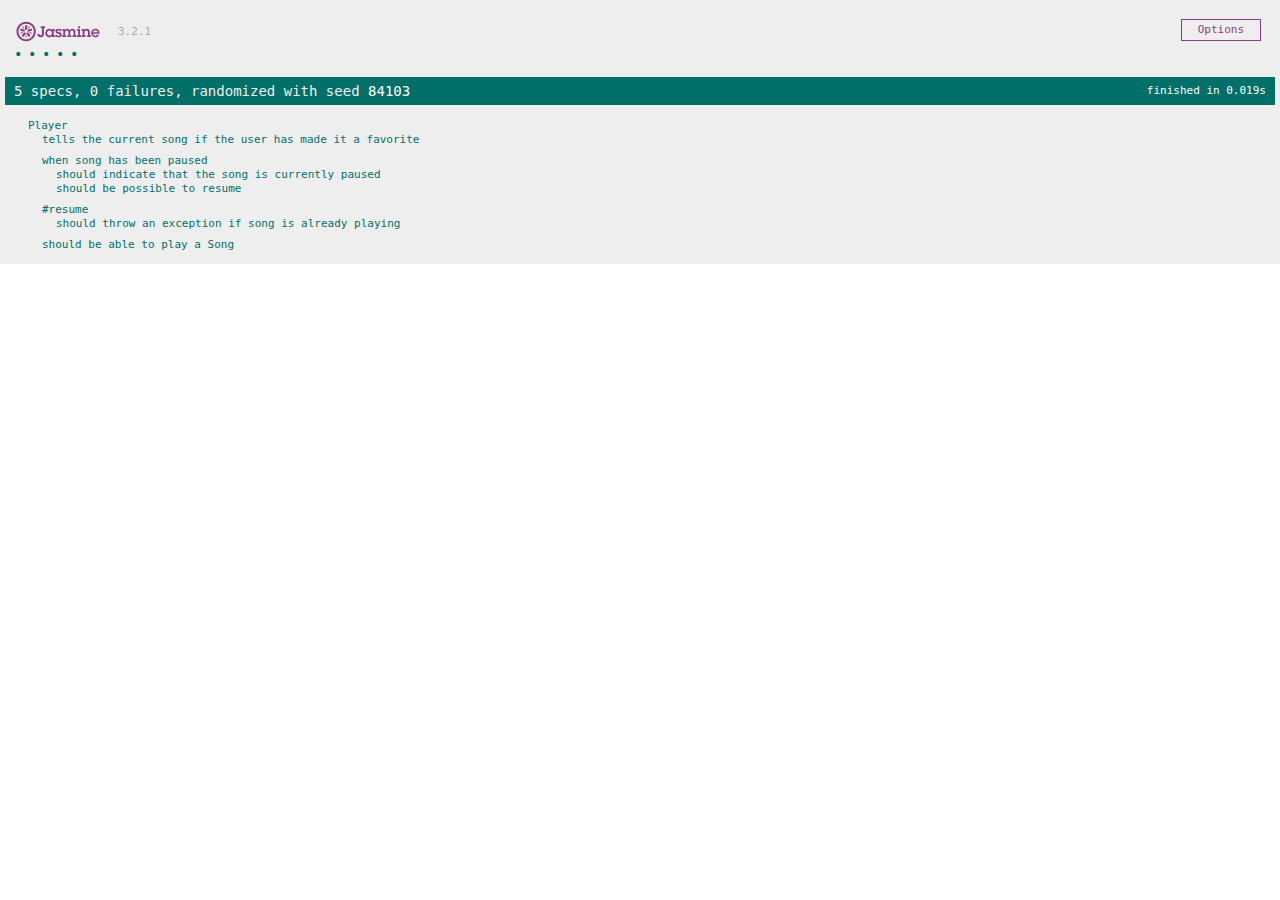
==== jasmine-standalone-3.2.1/SpecRunner.html @ 651ee687 "adds jasmine" ====
<!DOCTYPE html>
<html>
<head>
  <meta charset="utf-8">
  <title>Jasmine Spec Runner v3.2.1</title>

  <link rel="shortcut icon" type="image/png" href="lib/jasmine-3.2.1/jasmine_favicon.png">
  <link rel="stylesheet" href="lib/jasmine-3.2.1/jasmine.css">

  <script src="lib/jasmine-3.2.1/jasmine.js"></script>
  <script src="lib/jasmine-3.2.1/jasmine-html.js"></script>
  <script src="lib/jasmine-3.2.1/boot.js"></script>

  <!-- include source files here... -->
  <script src="src/Player.js"></script>
  <script src="src/Song.js"></script>

  <!-- include spec files here... -->
  <script src="spec/SpecHelper.js"></script>
  <script src="spec/PlayerSpec.js"></script>

</head>

<body>
</body>
</html>
---- jasmine-standalone-3.2.1/lib/jasmine-3.2.1/jasmine.css ----
body { overflow-y: scroll; }

.jasmine_html-reporter { background-color: #eee; padding: 5px; margin: -8px; font-size: 11px; font-family: Monaco, "Lucida Console", monospace; line-height: 14px; color: #333; }
.jasmine_html-reporter a { text-decoration: none; }
.jasmine_html-reporter a:hover { text-decoration: underline; }
.jasmine_html-reporter p, .jasmine_html-reporter h1, .jasmine_html-reporter h2, .jasmine_html-reporter h3, .jasmine_html-reporter h4, .jasmine_html-reporter h5, .jasmine_html-reporter h6 { margin: 0; line-height: 14px; }
.jasmine_html-reporter .jasmine-banner, .jasmine_html-reporter .jasmine-symbol-summary, .jasmine_html-reporter .jasmine-summary, .jasmine_html-reporter .jasmine-result-message, .jasmine_html-reporter .jasmine-spec .jasmine-description, .jasmine_html-reporter .jasmine-spec-detail .jasmine-description, .jasmine_html-reporter .jasmine-alert .jasmine-bar, .jasmine_html-reporter .jasmine-stack-trace { padding-left: 9px; padding-right: 9px; }
.jasmine_html-reporter .jasmine-banner { position: relative; }
.jasmine_html-reporter .jasmine-banner .jasmine-title { background: url('[data-uri]') no-repeat; background: url('[data-uri]') no-repeat, none; -moz-background-size: 100%; -o-background-size: 100%; -webkit-background-size: 100%; background-size: 100%; display: block; float: left; width: 90px; height: 25px; }
.jasmine_html-reporter .jasmine-banner .jasmine-version { margin-left: 14px; position: relative; top: 6px; }
.jasmine_html-reporter #jasmine_content { position: fixed; right: 100%; }
.jasmine_html-reporter .jasmine-version { color: #aaa; }
.jasmine_html-reporter .jasmine-banner { margin-top: 14px; }
.jasmine_html-reporter .jasmine-duration { color: #fff; float: right; line-height: 28px; padding-right: 9px; }
.jasmine_html-reporter .jasmine-symbol-summary { overflow: hidden; *zoom: 1; margin: 14px 0; }
.jasmine_html-reporter .jasmine-symbol-summary li { display: inline-block; height: 10px; width: 14px; font-size: 16px; }
.jasmine_html-reporter .jasmine-symbol-summary li.jasmine-passed { font-size: 14px; }
.jasmine_html-reporter .jasmine-symbol-summary li.jasmine-passed:before { color: #007069; content: "\02022"; }
.jasmine_html-reporter .jasmine-symbol-summary li.jasmine-failed { line-height: 9px; }
.jasmine_html-reporter .jasmine-symbol-summary li.jasmine-failed:before { color: #ca3a11; content: "\d7"; font-weight: bold; margin-left: -1px; }
.jasmine_html-reporter .jasmine-symbol-summary li.jasmine-excluded { font-size: 14px; }
.jasmine_html-reporter .jasmine-symbol-summary li.jasmine-excluded:before { color: #bababa; content: "\02022"; }
.jasmine_html-reporter .jasmine-symbol-summary li.jasmine-excluded-no-display { font-size: 14px; display: none; }
.jasmine_html-reporter .jasmine-symbol-summary li.jasmine-pending { line-height: 17px; }
.jasmine_html-reporter .jasmine-symbol-summary li.jasmine-pending:before { color: #ba9d37; content: "*"; }
.jasmine_html-reporter .jasmine-symbol-summary li.jasmine-empty { font-size: 14px; }
.jasmine_html-reporter .jasmine-symbol-summary li.jasmine-empty:before { color: #ba9d37; content: "\02022"; }
.jasmine_html-reporter .jasmine-run-options { float: right; margin-right: 5px; border: 1px solid #8a4182; color: #8a4182; position: relative; line-height: 20px; }
.jasmine_html-reporter .jasmine-run-options .jasmine-trigger { cursor: pointer; padding: 8px 16px; }
.jasmine_html-reporter .jasmine-run-options .jasmine-payload { position: absolute; display: none; right: -1px; border: 1px solid #8a4182; background-color: #eee; white-space: nowrap; padding: 4px 8px; }
.jasmine_html-reporter .jasmine-run-options .jasmine-payload.jasmine-open { display: block; }
.jasmine_html-reporter .jasmine-bar { line-height: 28px; font-size: 14px; display: block; color: #eee; }
.jasmine_html-reporter .jasmine-bar.jasmine-failed, .jasmine_html-reporter .jasmine-bar.jasmine-errored { background-color: #ca3a11; border-bottom: 1px solid #eee; }
.jasmine_html-reporter .jasmine-bar.jasmine-passed { background-color: #007069; }
.jasmine_html-reporter .jasmine-bar.jasmine-incomplete { background-color: #bababa; }
.jasmine_html-reporter .jasmine-bar.jasmine-skipped { background-color: #bababa; }
.jasmine_html-reporter .jasmine-bar.jasmine-warning { background-color: #ba9d37; color: #333; }
.jasmine_html-reporter .jasmine-bar.jasmine-menu { background-color: #fff; color: #aaa; }
.jasmine_html-reporter .jasmine-bar.jasmine-menu a { color: #333; }
.jasmine_html-reporter .jasmine-bar a { color: white; }
.jasmine_html-reporter.jasmine-spec-list .jasmine-bar.jasmine-menu.jasmine-failure-list, .jasmine_html-reporter.jasmine-spec-list .jasmine-results .jasmine-failures { display: none; }
.jasmine_html-reporter.jasmine-failure-list .jasmine-bar.jasmine-menu.jasmine-spec-list, .jasmine_html-reporter.jasmine-failure-list .jasmine-summary { display: none; }
.jasmine_html-reporter .jasmine-results { margin-top: 14px; }
.jasmine_html-reporter .jasmine-summary { margin-top: 14px; }
.jasmine_html-reporter .jasmine-summary ul { list-style-type: none; margin-left: 14px; padding-top: 0; padding-left: 0; }
.jasmine_html-reporter .jasmine-summary ul.jasmine-suite { margin-top: 7px; margin-bottom: 7px; }
.jasmine_html-reporter .jasmine-summary li.jasmine-passed a { color: #007069; }
.jasmine_html-reporter .jasmine-summary li.jasmine-failed a { color: #ca3a11; }
.jasmine_html-reporter .jasmine-summary li.jasmine-empty a { color: #ba9d37; }
.jasmine_html-reporter .jasmine-summary li.jasmine-pending a { color: #ba9d37; }
.jasmine_html-reporter .jasmine-summary li.jasmine-excluded a { color: #bababa; }
.jasmine_html-reporter .jasmine-description + .jasmine-suite { margin-top: 0; }
.jasmine_html-reporter .jasmine-suite { margin-top: 14px; }
.jasmine_html-reporter .jasmine-suite a { color: #333; }
.jasmine_html-reporter .jasmine-failures .jasmine-spec-detail { margin-bottom: 28px; }
.jasmine_html-reporter .jasmine-failures .jasmine-spec-detail .jasmine-description { background-color: #ca3a11; color: white; }
.jasmine_html-reporter .jasmine-failures .jasmine-spec-detail .jasmine-description a { color: white; }
.jasmine_html-reporter .jasmine-result-message { padding-top: 14px; color: #333; white-space: pre-wrap; }
.jasmine_html-reporter .jasmine-result-message span.jasmine-result { display: block; }
.jasmine_html-reporter .jasmine-stack-trace { margin: 5px 0 0 0; max-height: 224px; overflow: auto; line-height: 18px; color: #666; border: 1px solid #ddd; background: white; white-space: pre; }
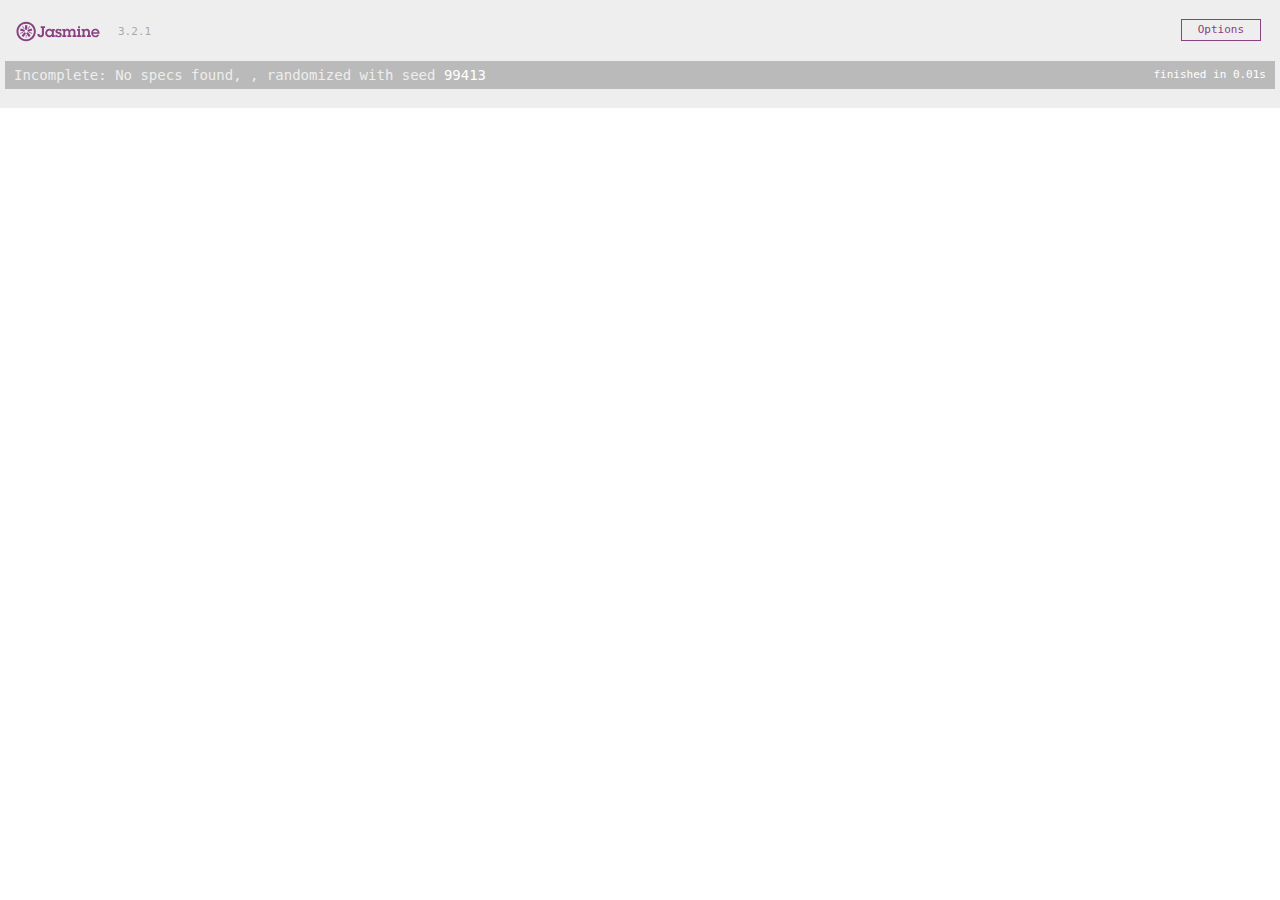
==== commit 263040cc: "removes unecessary example files" ====
--- a/jasmine-standalone-3.2.1/SpecRunner.html
+++ b/jasmine-standalone-3.2.1/SpecRunner.html
@@ -12,12 +12,10 @@
   <script src="lib/jasmine-3.2.1/boot.js"></script>
 
   <!-- include source files here... -->
-  <script src="src/Player.js"></script>
-  <script src="src/Song.js"></script>
+  <!-- <script src="src/Player.js"></script> -->
 
   <!-- include spec files here... -->
-  <script src="spec/SpecHelper.js"></script>
-  <script src="spec/PlayerSpec.js"></script>
+  <!-- <script src="spec/SpecHelper.js"></script> -->
 
 </head>
 
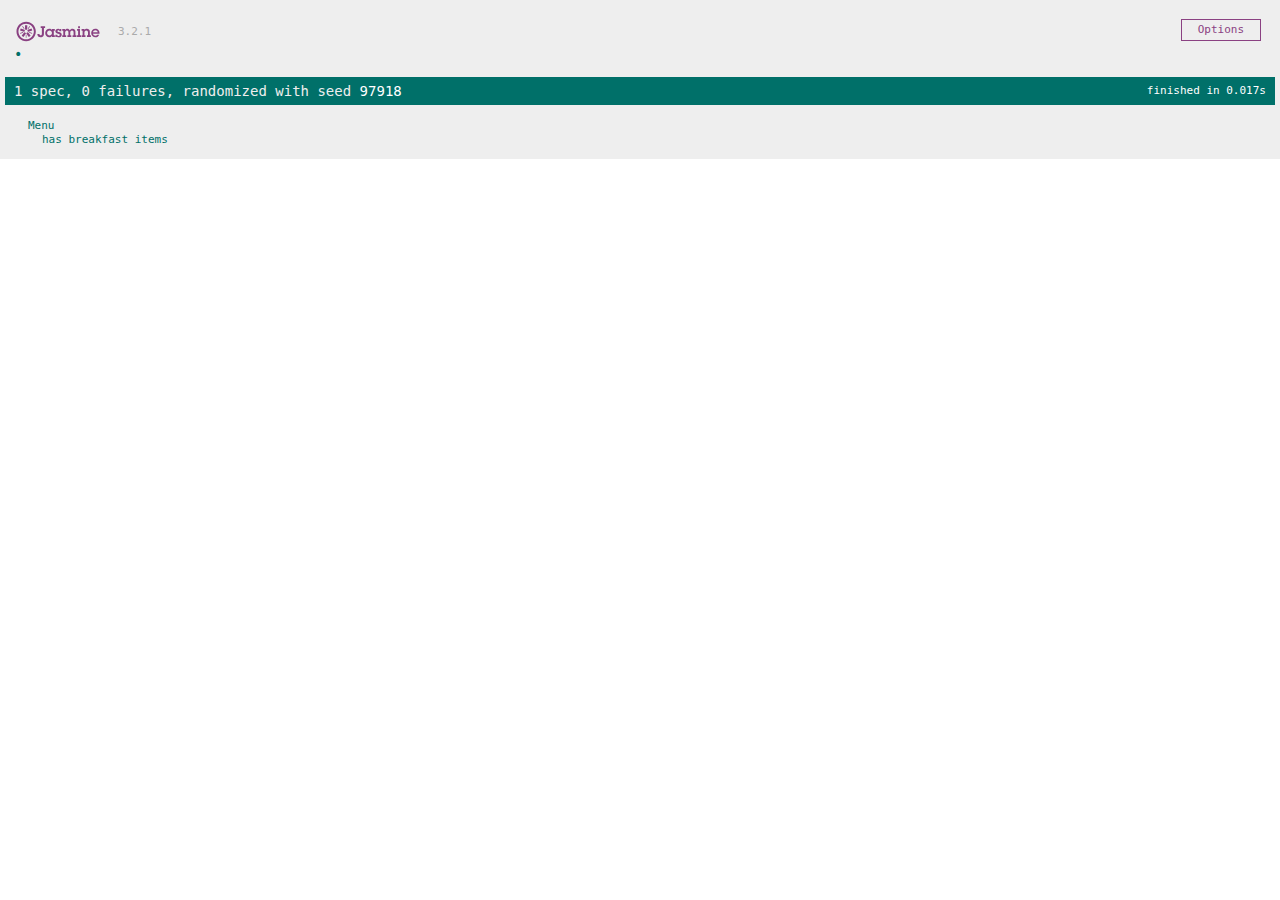
==== commit 72dc4b7e: "creates menu with breakfast options" ====
--- a/jasmine-standalone-3.2.1/SpecRunner.html
+++ b/jasmine-standalone-3.2.1/SpecRunner.html
@@ -13,9 +13,12 @@
 
   <!-- include source files here... -->
   <!-- <script src="src/Player.js"></script> -->
+  <script src="src/Menu.js"></script>
+
 
   <!-- include spec files here... -->
   <!-- <script src="spec/SpecHelper.js"></script> -->
+  <script src="spec/menuSpec.js"></script>
 
 </head>
 
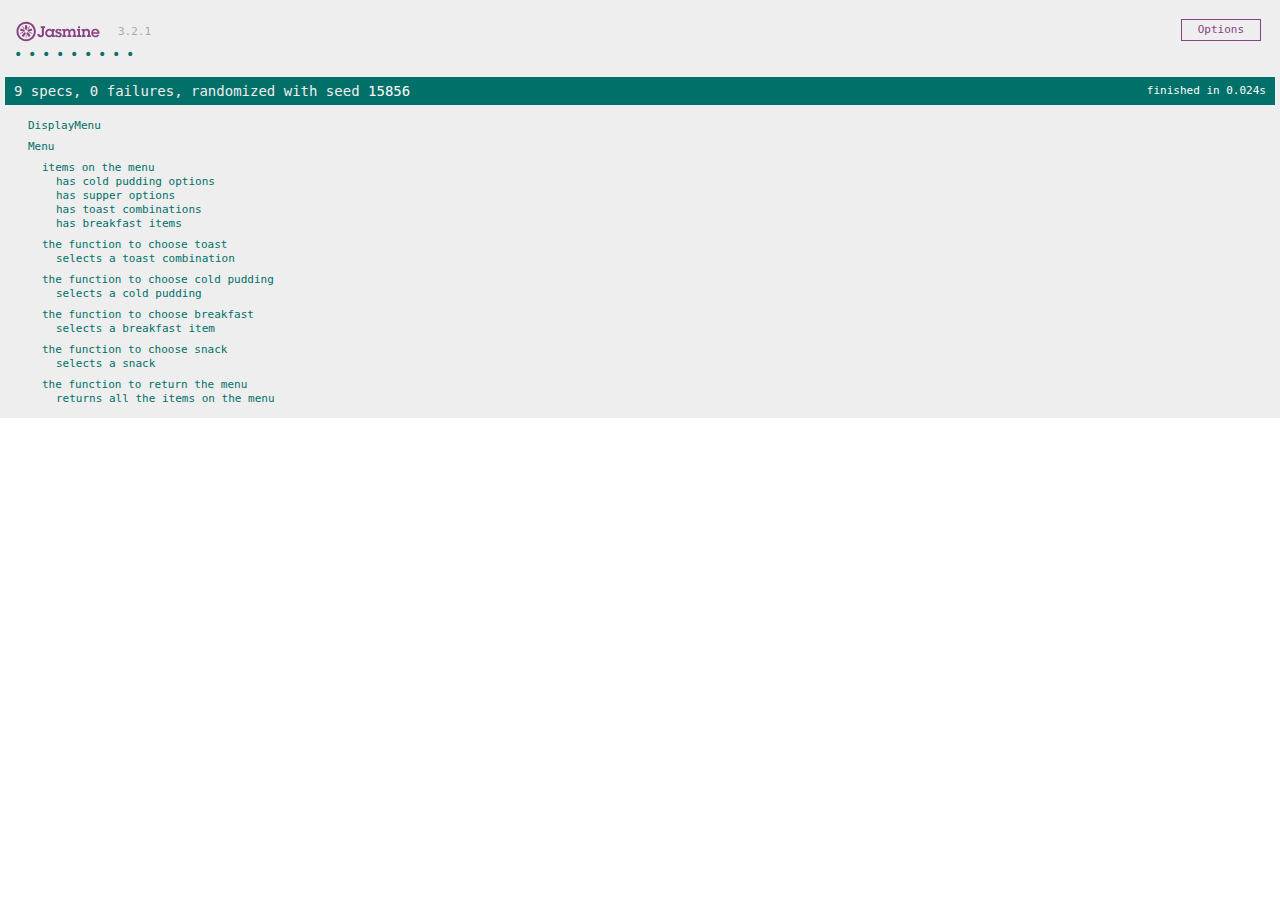
==== commit 00733080: "adds functionality to view cereal options" ====
--- a/jasmine-standalone-3.2.1/SpecRunner.html
+++ b/jasmine-standalone-3.2.1/SpecRunner.html
@@ -19,6 +19,8 @@
   <!-- include spec files here... -->
   <!-- <script src="spec/SpecHelper.js"></script> -->
   <script src="spec/menuSpec.js"></script>
+  <script src="spec/viewMenuSpec.js"></script>
+
 
 </head>
 
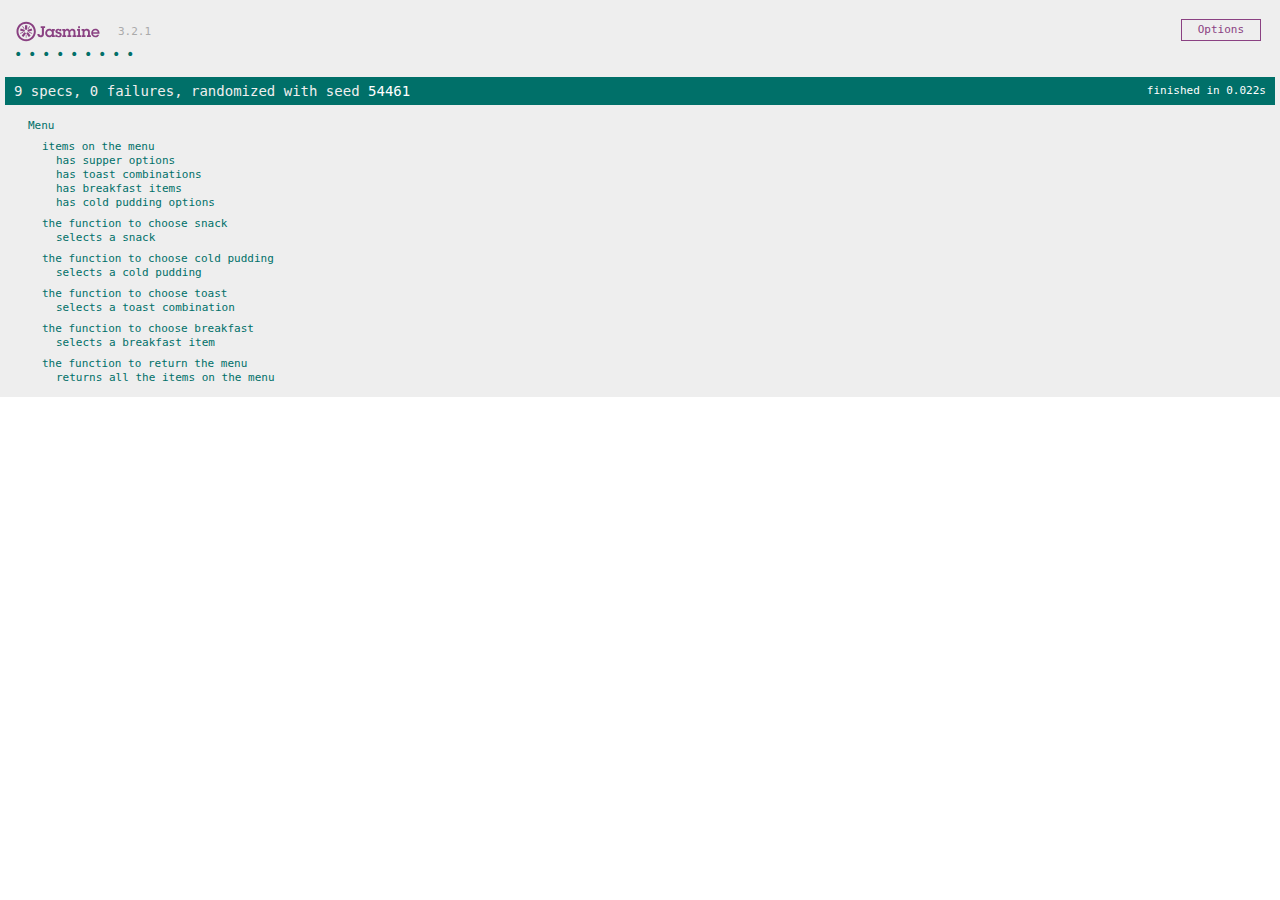
==== commit 30d0108c: "console logs the cereal options - incompleted function due to time constraint" ====
--- a/jasmine-standalone-3.2.1/SpecRunner.html
+++ b/jasmine-standalone-3.2.1/SpecRunner.html
@@ -19,7 +19,7 @@
   <!-- include spec files here... -->
   <!-- <script src="spec/SpecHelper.js"></script> -->
   <script src="spec/menuSpec.js"></script>
-  <script src="spec/viewMenuSpec.js"></script>
+  <!-- <script src="spec/viewMenuSpec.js"></script> -->
 
 
 </head>
